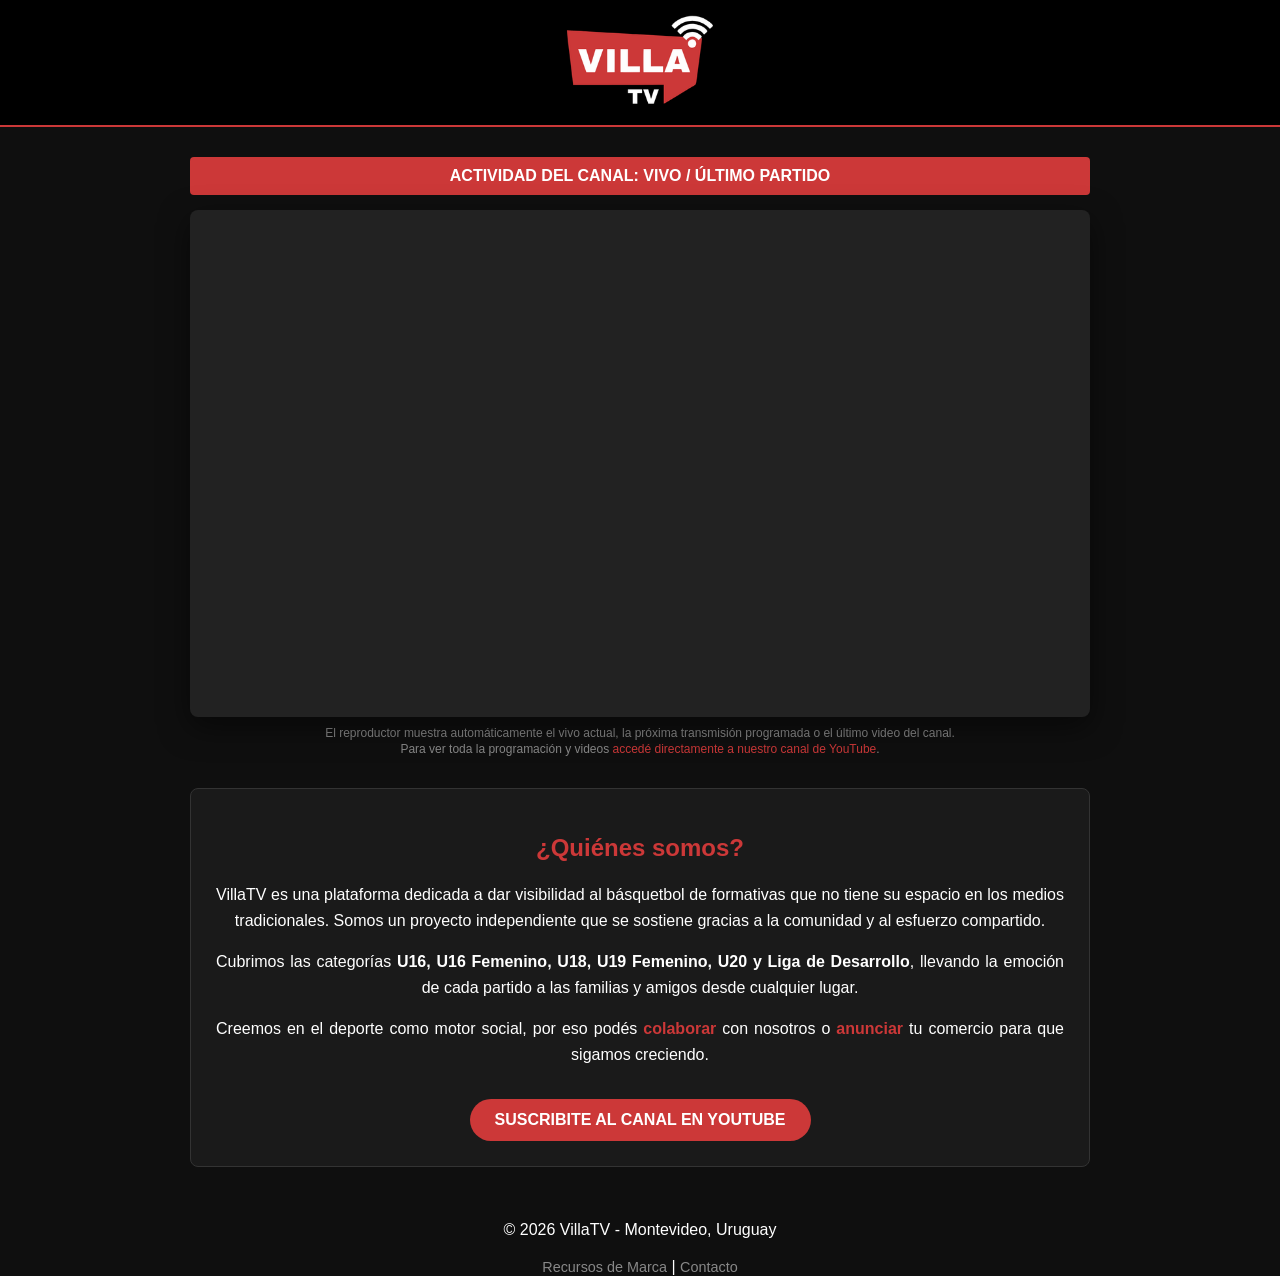
==== index.html @ 7b5550d5 "Update index.html" ====
<!DOCTYPE html>
<html lang="es">
<head>
    <meta charset="UTF-8">
    <meta name="viewport" content="width=device-width, initial-scale=1.0">
    <title>VillaTV - Streaming del básquetbal de formativas de Uruguay</title>
    <link rel="apple-touch-icon" sizes="180x180" href="apple-touch-icon.png">
    <link rel="icon" type="image/png" sizes="32x32" href="favicon-32x32.png">
    <link rel="icon" type="image/png" sizes="16x16" href="favicon-16x16.png">
    <link rel="manifest" href="site.webmanifest">
    <link rel="stylesheet" href="estilo.css">
</head>
<body>

<nav>
    <img src="logo.png" alt="VillaTV" class="logo">
</nav>

<div class="main-container">
    <div class="status-bar">ACTIVIDAD DEL CANAL: VIVO / ÚLTIMO PARTIDO</div>
    
    <div class="video-wrapper">
        <iframe src="https://www.youtube.com/embed?listType=playlist&list=UUNHmjpi5-lOAWE1_jtBRt3Q"
                frameborder="0" 
                allow="accelerometer; autoplay; clipboard-write; encrypted-media; gyroscope; picture-in-picture" 
                allowfullscreen>
        </iframe>
    </div>

    <p class="video-caption">
        El reproductor muestra automáticamente el vivo actual, la próxima transmisión programada o el último video del canal.<br>
        Para ver toda la programación y videos <a href="https://www.youtube.com/@VillaTV_uy" target="_blank">accedé directamente a nuestro canal de YouTube</a>.
    </p>
    
    <div class="info-box">
        <h2>¿Quiénes somos?</h2>
        <p>VillaTV es una plataforma dedicada a dar visibilidad al básquetbol de formativas que no tiene su espacio en los medios tradicionales. Somos un proyecto independiente que se sostiene gracias a la comunidad y al esfuerzo compartido.</p>
        
        <p>Cubrimos las categorías <strong>U16, U16 Femenino, U18, U19 Femenino, U20 y Liga de Desarrollo</strong>, llevando la emoción de cada partido a las familias y amigos desde cualquier lugar.</p>
        
        <p>Creemos en el deporte como motor social, por eso podés <a href="colabora">colaborar</a> con nosotros o <a href="anuncia">anunciar</a> tu comercio para que sigamos creciendo.</p>
        
        <a href="https://www.youtube.com/@VillaTV_uy" class="btn-sub" target="_blank">SUSCRIBITE AL CANAL EN YOUTUBE</a>
    </div>
</div>
    <footer>
        <div class="footer-container">
            <p>© 2026 VillaTV - Montevideo, Uruguay</p>
            <div class="footer-links">
                <a href="recursos.html">Recursos de Marca</a>
                <span class="separator">|</span>
                <a href="https://wa.me/59899232188" target="_blank">Contacto</a>
            </div>
        </div>
    </footer>
</body>
</html>
---- estilo.css ----
/* ==========================================
   VARIABLES Y ESTILOS GLOBALES
   ========================================== */
:root {
    --rojo-villa: #cc3838;
    --negro-fondo: #0f0f0f;
    --negro-nav: #000;
    --gris-oscuro: #1a1a1a;
    --gris-borde: #333;
    --gris-texto: #888;
    --blanco: #ffffff;
}

body { 
    font-family: 'Helvetica', sans-serif; 
    margin: 0; 
    background-color: var(--negro-fondo); 
    color: var(--blanco); 
    text-align: center; 
}

h1, h2, h3 { 
    color: var(--rojo-villa); 
    text-align: center; 
}

p { 
    text-align: justify; 
    text-align-last: center; 
    line-height: 1.6; 
}

/* ==========================================
   COMPONENTES COMUNES (NAV, CONTAINER, BOXES)
   ========================================== */
nav { 
    padding: 15px; 
    background: var(--negro-nav); 
    border-bottom: 2px solid var(--rojo-villa); 
}

.logo { 
    max-width: 150px; 
    height: auto; 
    cursor: pointer;
}

.main-container { 
    max-width: 900px; 
    margin: 20px auto; 
    padding: 10px; 
}

.info-box { 
    background: var(--gris-oscuro); 
    padding: 25px; 
    border-radius: 8px; 
    border: 1px solid var(--gris-borde); 
    margin-bottom: 20px; 
    margin-top: 30px;
}

.info-box a { 
    color: var(--rojo-villa); 
    font-weight: bold; 
    text-decoration: none; 
}

.back-link { 
    display: inline-block; 
    margin-top: 40px; 
    color: var(--gris-texto); 
    text-decoration: none; 
    font-size: 0.9em; 
}

.back-link:hover { 
    color: var(--blanco); 
    text-decoration: underline; 
}

/* ==========================================
   SECCIÓN: INDEX (VIDEO Y STATUS)
   ========================================== */
.status-bar { 
    background-color: var(--rojo-villa); 
    color: var(--blanco); 
    padding: 10px; 
    font-weight: bold; 
    margin-bottom: 15px; 
    border-radius: 4px; 
}

.video-wrapper { 
    position: relative; 
    padding-bottom: 56.25%; 
    height: 0; 
    background: #222; 
    border-radius: 8px; 
    overflow: hidden;
    box-shadow: 0 10px 30px rgba(0,0,0,0.5);
}

.video-wrapper iframe { 
    position: absolute; 
    top: 0; 
    left: 0; 
    width: 100%; 
    height: 100%; 
}

.video-caption { 
    color: var(--gris-texto); 
    font-size: 0.75em; 
    margin-top: 8px; 
    text-align: center; 
    line-height: 1.4; 
}

.video-caption a { 
    color: var(--rojo-villa); 
    text-decoration: none; 
}

.btn-sub { 
    display: inline-block; 
    background-color: var(--rojo-villa); 
    color: var(--blanco) !important;
    padding: 12px 25px; 
    text-decoration: none; 
    border-radius: 30px; 
    font-weight: bold; 
    margin-top: 15px; 
    transition: opacity 0.3s;
}

/* ==========================================
   SECCIÓN: RECURSOS (GRILLA DE DESCARGAS)
   ========================================== */
.resource-grid {
    display: grid;
    grid-template-columns: repeat(auto-fit, minmax(250px, 1fr));
    gap: 20px;
    margin-top: 30px;
}

.resource-card, .plan-box, .account-box {
    background: var(--gris-oscuro);
    padding: 25px;
    border-radius: 8px;
    border: 1px solid var(--gris-borde);
    transition: transform 0.3s ease;
}

.resource-card:hover, .plan-box:hover, .account-box:hover {
    transform: translateY(-5px);
}

.preview-box {
    background: #222;
    height: 120px;
    display: flex;
    align-items: center;
    justify-content: center;
    border-radius: 4px;
    margin-bottom: 15px;
    overflow: hidden;
    padding: 10px;
}

.btn-download {
    display: inline-block;
    background-color: var(--gris-borde);
    color: var(--blanco) !important;
    padding: 8px 18px;
    text-decoration: none;
    border-radius: 20px;
    font-size: 0.9em;
    font-weight: bold;
}

.btn-download:hover { background-color: var(--rojo-villa); }

/* ==========================================
   SECCIONES: COLABORA Y ANUNCIA (PLANES Y PAGOS)
   ========================================== */
.payment-grid, .planes-grid {
    display: grid; 
    grid-template-columns: 1fr 1fr; 
    gap: 20px;
    margin-top: 20px;
}

.account-box, .plan-box {
    border-left: 5px solid var(--rojo-villa);
    text-align: center;
    display: flex;
    flex-direction: column;
    justify-content: space-between;
}

.account-number {
    font-size: 1.4em;
    display: block;
    margin: 15px 0;
    color: var(--rojo-villa);
    font-weight: bold;
}

.btn-mp {
    display: inline-block;
    background-color: #009ee3;
    color: var(--blanco);
    padding: 12px 20px;
    text-decoration: none;
    border-radius: 30px;
    font-weight: bold;
}

.btn-wsap { 
    display: inline-block; 
    background: #25d366; 
    color: var(--blanco); 
    padding: 15px 30px; 
    text-decoration: none; 
    border-radius: 30px; 
    font-weight: bold; 
    margin-top: 20px; 
    width: 100%; 
    box-sizing: border-box; 
}

footer a {
    color: var(--gris-texto);
    text-decoration: none;
    font-size: 0.9em;
    transition: color 0.3s ease;
}

footer a:hover {
    color: var(--rojo-villa);
}

/* ==========================================
   RESPONSIVE
   ========================================== */
@media (max-width: 650px) {
    .payment-grid, .planes-grid { grid-template-columns: 1fr; }
}
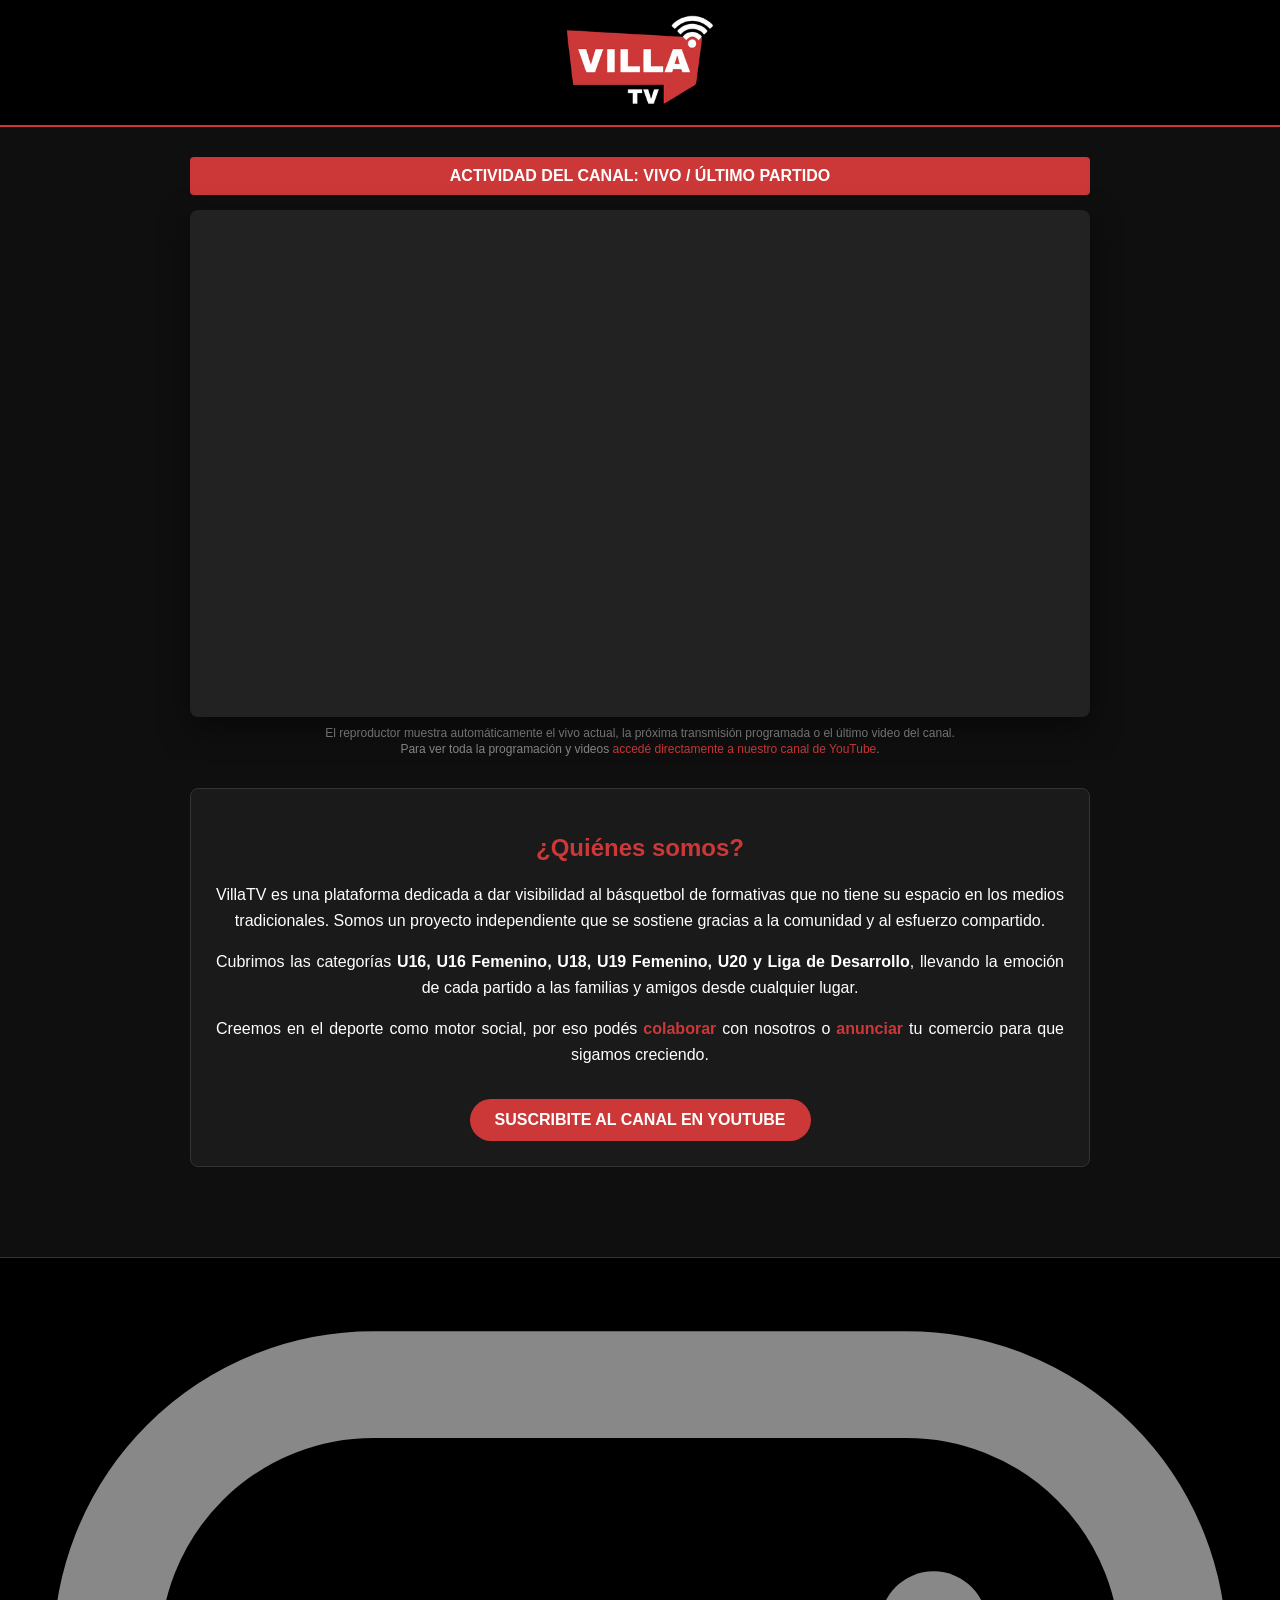
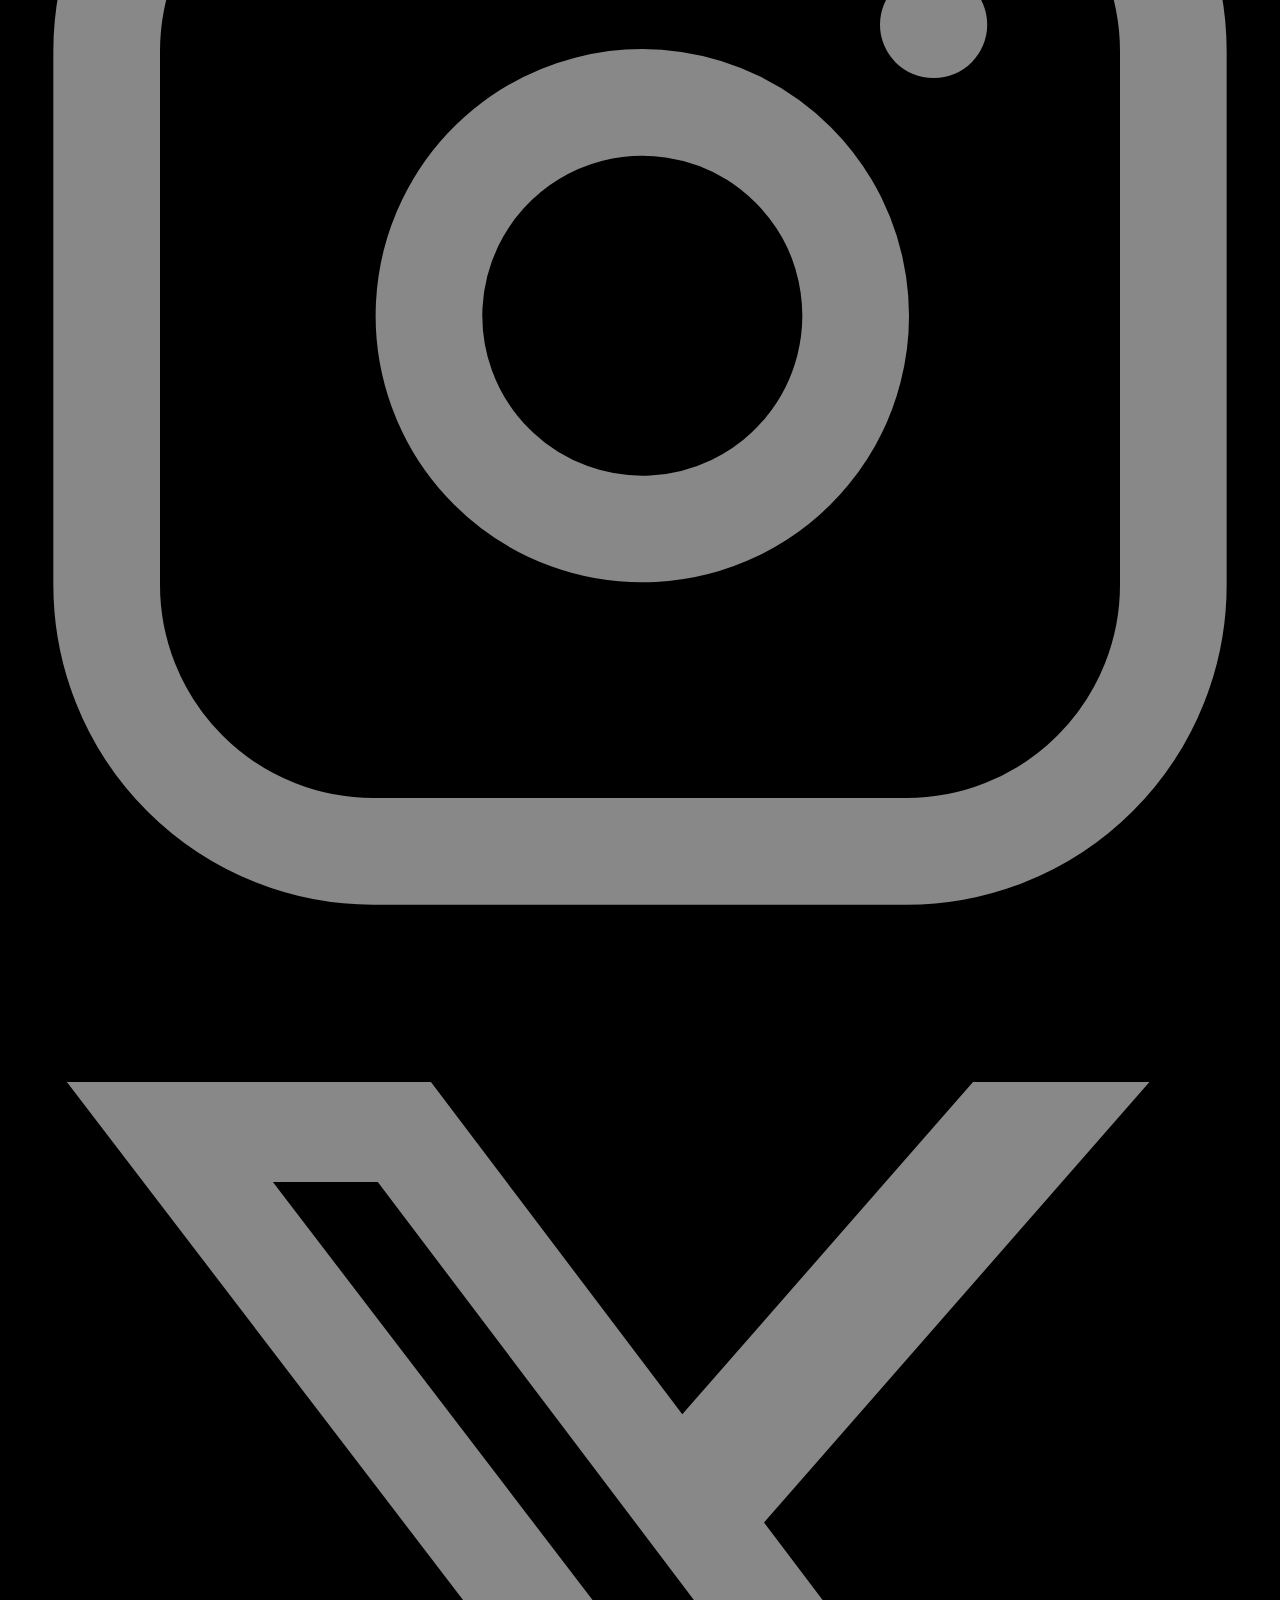
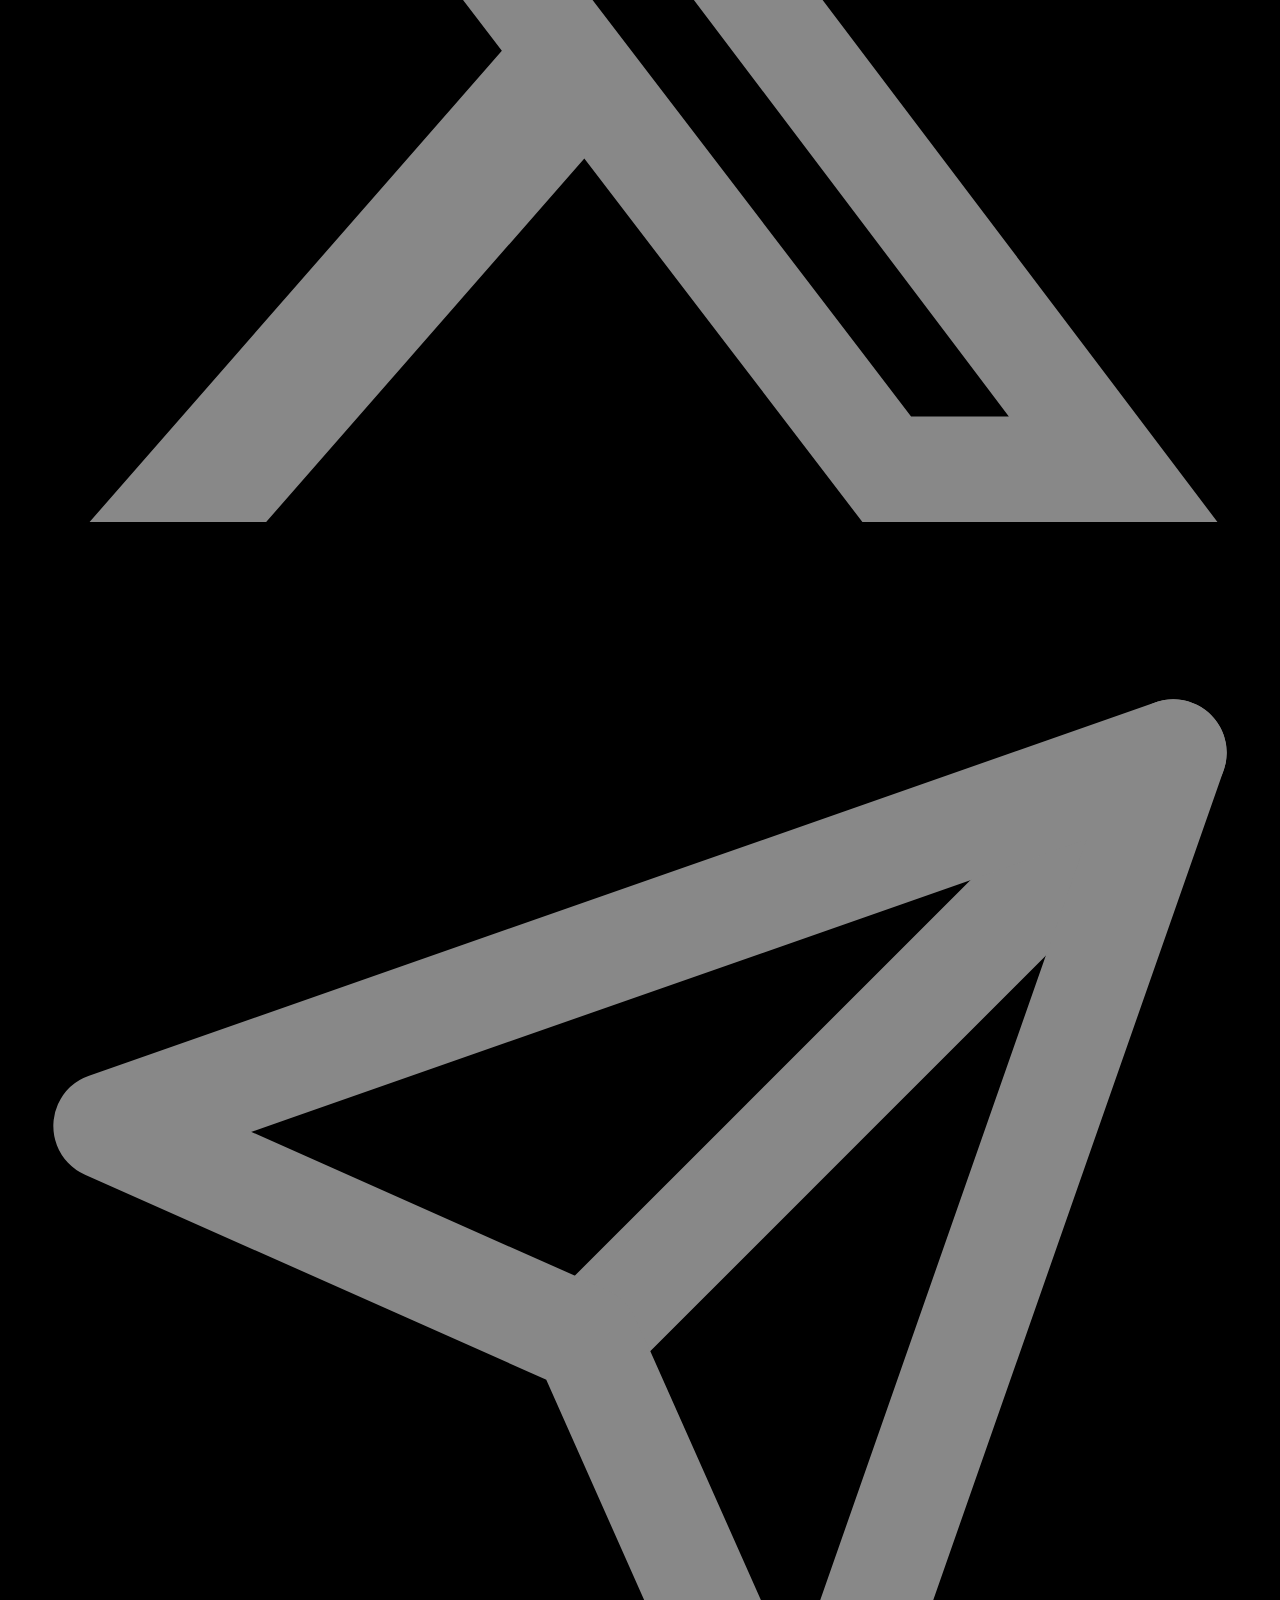
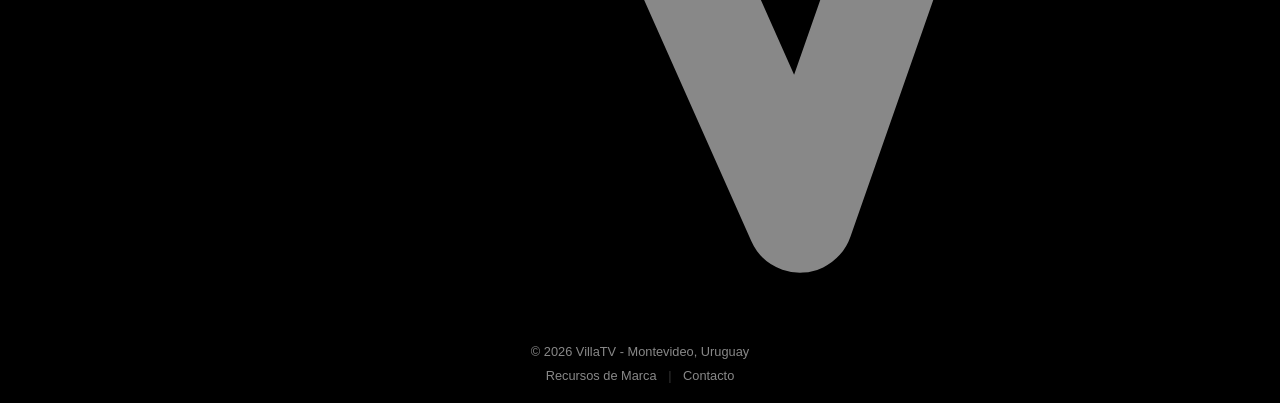
==== commit 20872e8d: "Update index.html" ====
--- a/index.html
+++ b/index.html
@@ -44,14 +44,27 @@
     </div>
 </div>
     <footer>
-        <div class="footer-container">
-            <p>© 2026 VillaTV - Montevideo, Uruguay</p>
-            <div class="footer-links">
-                <a href="recursos.html">Recursos de Marca</a>
-                <span class="separator">|</span>
-                <a href="https://wa.me/59899232188" target="_blank">Contacto</a>
-            </div>
+    <div class="footer-container">
+        <div class="social-icons">
+            <a href="https://instagram.com/VillaTV_uy" target="_blank" aria-label="Instagram">
+                <svg viewBox="0 0 24 24" fill="none" stroke="currentColor" stroke-width="2" stroke-linecap="round" stroke-linejoin="round"><rect x="2" y="2" width="20" height="20" rx="5" ry="5"></rect><path d="M16 11.37A4 4 0 1 1 12.63 8 4 4 0 0 1 16 11.37z"></path><line x1="17.5" y1="6.5" x2="17.51" y2="6.5"></line></svg>
+            </a>
+            <a href="https://x.com/VillaTV_uy" target="_blank" aria-label="X">
+                <svg viewBox="0 0 24 24" fill="currentColor"><path d="M18.244 2.25h3.308l-7.227 8.26 8.502 11.24H16.17l-5.214-6.817L4.99 21.75H1.68l7.73-8.835L1.254 2.25H8.08l4.713 6.231zm-1.161 17.52h1.833L7.084 4.126H5.117z"></path></svg>
+            </a>
+            <a href="https://t.me/villatv_uy" target="_blank" aria-label="Telegram">
+                <svg viewBox="0 0 24 24" fill="none" stroke="currentColor" stroke-width="2" stroke-linecap="round" stroke-linejoin="round"><line x1="22" y1="2" x2="11" y2="13"></line><polygon points="22 2 15 22 11 13 2 9 22 2"></polygon></svg>
+            </a>
         </div>
+
+        <p>© 2026 VillaTV - Montevideo, Uruguay</p>
+        
+        <div class="footer-links">
+            <a href="recursos.html">Recursos de Marca</a>
+            <span class="separator">|</span>
+            <a href="https://wa.me/59899232188" target="_blank">Contacto</a>
+        </div>
+    </div>
     </footer>
 </body>
 </html>
--- a/estilo.css
+++ b/estilo.css
@@ -230,10 +230,33 @@
     box-sizing: border-box; 
 }
 
+footer {
+    margin-top: 60px;
+    padding: 20px 0;
+    background-color: var(--negro-nav);
+    border-top: 1px solid var(--gris-borde);
+}
+
+.footer-container p {
+    font-size: 0.8em;
+    color: var(--gris-texto);
+    margin-bottom: 5px;
+    text-align: center;
+    text-align-last: center;
+}
+
+.footer-links {
+    font-size: 0.8em;
+}
+
+.separator {
+    color: var(--gris-borde);
+    margin: 0 8px;
+}
+
 footer a {
     color: var(--gris-texto);
     text-decoration: none;
-    font-size: 0.9em;
     transition: color 0.3s ease;
 }
 
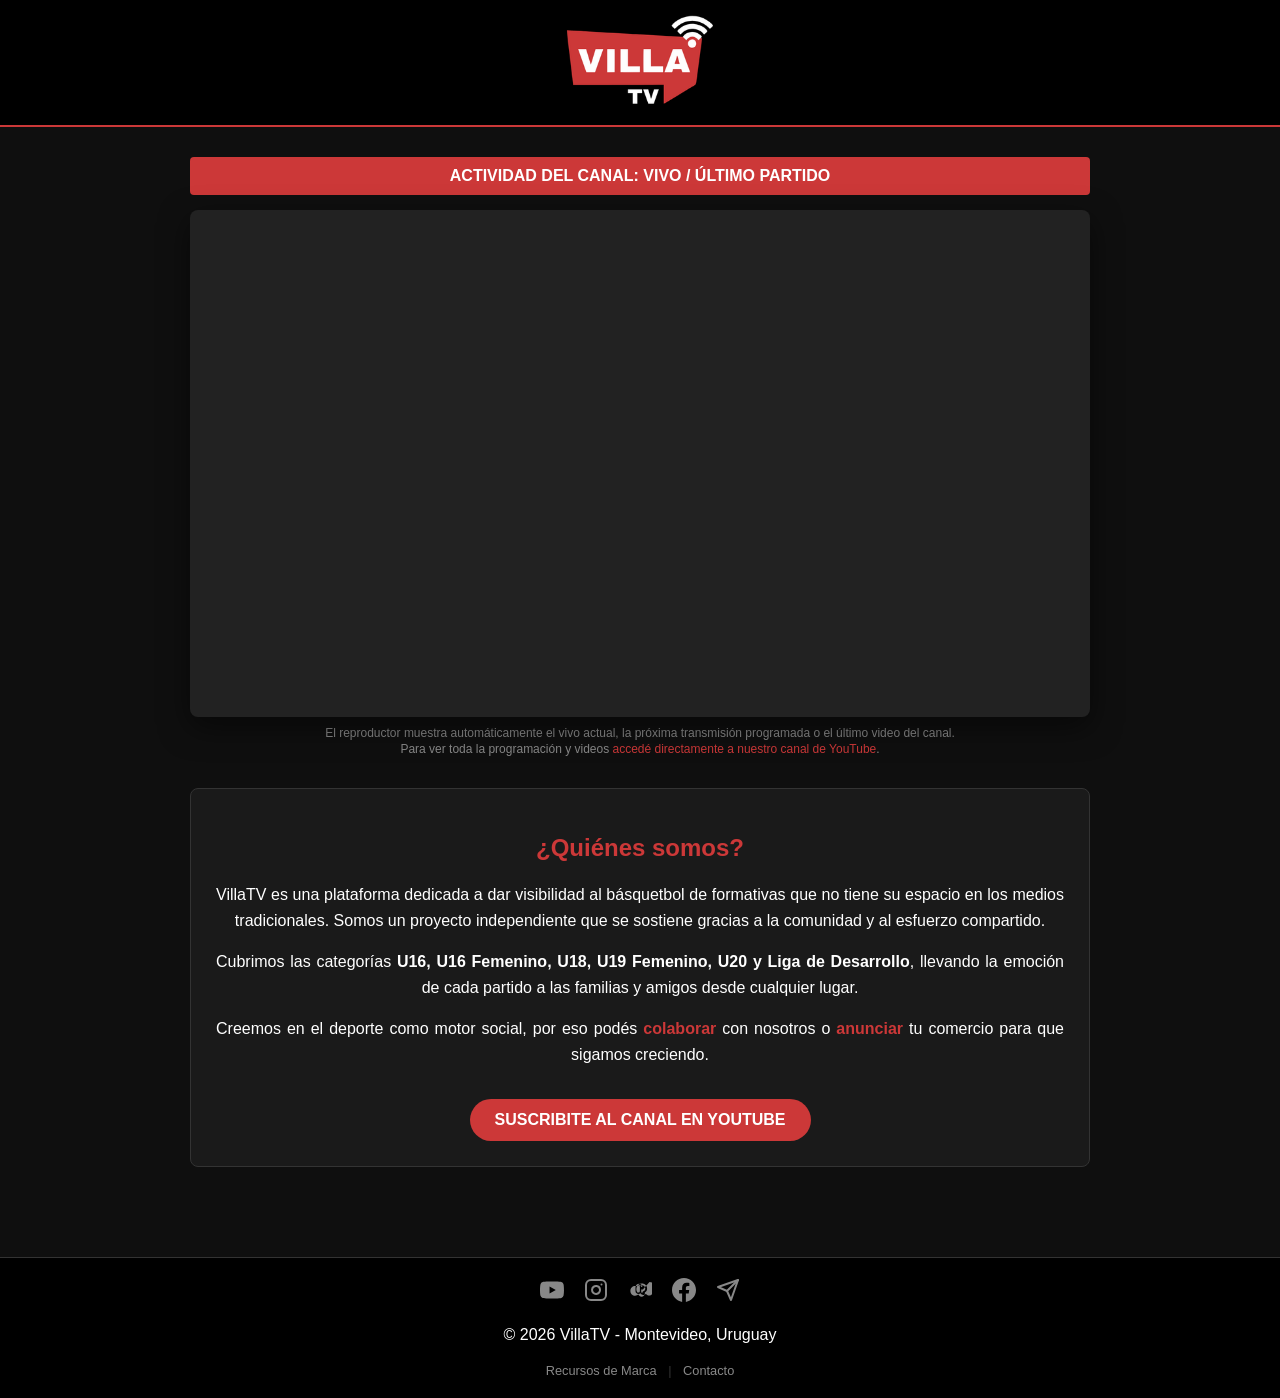
==== commit 0cda4cf1: "Update index.html" ====
--- a/index.html
+++ b/index.html
@@ -44,18 +44,23 @@
     </div>
 </div>
     <footer>
-    <div class="footer-container">
-        <div class="social-icons">
-            <a href="https://instagram.com/VillaTV_uy" target="_blank" aria-label="Instagram">
-                <svg viewBox="0 0 24 24" fill="none" stroke="currentColor" stroke-width="2" stroke-linecap="round" stroke-linejoin="round"><rect x="2" y="2" width="20" height="20" rx="5" ry="5"></rect><path d="M16 11.37A4 4 0 1 1 12.63 8 4 4 0 0 1 16 11.37z"></path><line x1="17.5" y1="6.5" x2="17.51" y2="6.5"></line></svg>
-            </a>
-            <a href="https://x.com/VillaTV_uy" target="_blank" aria-label="X">
-                <svg viewBox="0 0 24 24" fill="currentColor"><path d="M18.244 2.25h3.308l-7.227 8.26 8.502 11.24H16.17l-5.214-6.817L4.99 21.75H1.68l7.73-8.835L1.254 2.25H8.08l4.713 6.231zm-1.161 17.52h1.833L7.084 4.126H5.117z"></path></svg>
-            </a>
-            <a href="https://t.me/villatv_uy" target="_blank" aria-label="Telegram">
-                <svg viewBox="0 0 24 24" fill="none" stroke="currentColor" stroke-width="2" stroke-linecap="round" stroke-linejoin="round"><line x1="22" y1="2" x2="11" y2="13"></line><polygon points="22 2 15 22 11 13 2 9 22 2"></polygon></svg>
-            </a>
-        </div>
+    <div class="social-icons">
+    <a href="https://www.youtube.com/@VillaTV_uy" target="_blank" aria-label="YouTube">
+        <svg viewBox="0 0 24 24" fill="currentColor"><path d="M23.498 6.186a3.016 3.016 0 0 0-2.122-2.136C19.505 3.545 12 3.545 12 3.545s-7.505 0-9.377.505A3.017 3.017 0 0 0 .502 6.186C0 8.07 0 12 0 12s0 3.93.502 5.814a3.016 3.016 0 0 0 2.122 2.136c1.871.505 9.376.505 9.376.505s7.505 0 9.377-.505a3.015 3.015 0 0 0 2.122-2.136C24 15.93 24 12 24 12s0-3.93-.502-5.814zM9.545 15.568V8.432L15.818 12l-6.273 3.568z"/></svg>
+    </a>
+    <a href="https://instagram.com/VillaTV_uy" target="_blank" aria-label="Instagram">
+        <svg viewBox="0 0 24 24" fill="none" stroke="currentColor" stroke-width="2" stroke-linecap="round" stroke-linejoin="round"><rect x="2" y="2" width="20" height="20" rx="5" ry="5"></rect><path d="M16 11.37A4 4 0 1 1 12.63 8 4 4 0 0 1 16 11.37z"></path><line x1="17.5" y1="6.5" x2="17.51" y2="6.5"></line></svg>
+    </a>
+    <a href="https://www.threads.com/@villatv_uy" target="_blank" aria-label="Threads">
+        <svg viewBox="0 0 24 24" fill="currentColor"><path d="M14.88 11.53c-.07-.07-.15-.1-.28-.1H13.2v2.6c0 .4.3.7.7.7.3 0 .6-.2.7-.6l.28-.67c0-.02.01-.03.01-.05 1.5-.2 2.4-1.3 2.4-2.8 0-1.8-1.5-3.3-3.3-3.3-2.1 0-3.8 1.8-3.8 3.9 0 1 .4 1.9 1 2.6l-1.4 1c-.9-1-1.4-2.3-1.4-3.6 0-3.1 2.5-5.6 5.6-5.6 2.8 0 5.1 2.2 5.1 5.1 0 1.6-.9 3-2.3 3.7.1.3.1.6.1.9 0 1.9-1.5 3.4-3.4 3.4-1.4 0-2.6-.9-3-2.1-.9.7-2.1 1.1-3.3 1.1-2.6 0-4.8-2.1-4.8-4.8s2.1-4.8 4.8-4.8c1.3 0 2.5.5 3.3 1.4V8.4h1.4v4.5c0 .3-.1.6-.2.8-.2.5-.7.9-1.3.9-.8 0-1.5-.7-1.5-1.5V9.4c0-1.2 1-2.2 2.2-2.2 1 0 1.9.7 2.1 1.7l1.3-.3c-.4-1.6-1.8-2.8-3.4-2.8-1.9 0-3.6 1.6-3.6 3.6v3.7c0 1.6 1.3 3 3 3 .8 0 1.5-.3 2.1-.8.5 1 1.6 1.7 2.8 1.7 1 0 1.9-.5 2.5-1.3.7 1.1 1.9 1.8 3.2 1.8 2.2 0 4-1.8 4-4 0-.3 0-.6-.1-.9 1-.9 1.6-2.2 1.6-3.6 0-2.8-2.3-5.1-5.1-5.1z"/></svg>
+    </a>
+    <a href="https://www.facebook.com/profile.php?id=61564655562749" target="_blank" aria-label="Facebook">
+        <svg viewBox="0 0 24 24" fill="currentColor"><path d="M24 12.073c0-6.627-5.373-12-12-12s-12 5.373-12 12c0 5.99 4.388 10.954 10.125 11.854v-8.385H7.078v-3.47h3.047V9.43c0-3.007 1.792-4.669 4.533-4.669 1.312 0 2.686.235 2.686.235v2.953H15.83c-1.491 0-1.956.925-1.956 1.874v2.25h3.328l-.532 3.47h-2.796v8.385C19.612 23.027 24 18.062 24 12.073z"/></svg>
+    </a>
+    <a href="https://t.me/villatv_uy" target="_blank" aria-label="Telegram">
+        <svg viewBox="0 0 24 24" fill="none" stroke="currentColor" stroke-width="2" stroke-linecap="round" stroke-linejoin="round"><line x1="22" y1="2" x2="11" y2="13"></line><polygon points="22 2 15 22 11 13 2 9 22 2"></polygon></svg>
+    </a>
+    </div>
 
         <p>© 2026 VillaTV - Montevideo, Uruguay</p>
         
--- a/estilo.css
+++ b/estilo.css
@@ -264,6 +264,29 @@
     color: var(--rojo-villa);
 }
 
+.social-icons {
+    margin-bottom: 15px;
+    display: flex;
+    justify-content: center;
+    gap: 20px;
+}
+
+.social-icons a {
+    color: var(--gris-texto);
+    transition: color 0.3s ease, transform 0.3s ease;
+    display: inline-block;
+}
+
+.social-icons svg {
+    width: 24px;
+    height: 24px;
+}
+
+.social-icons a:hover {
+    color: var(--rojo-villa);
+    transform: translateY(-3px); /* Pequeño salto hacia arriba */
+}
+
 /* ==========================================
    RESPONSIVE
    ========================================== */
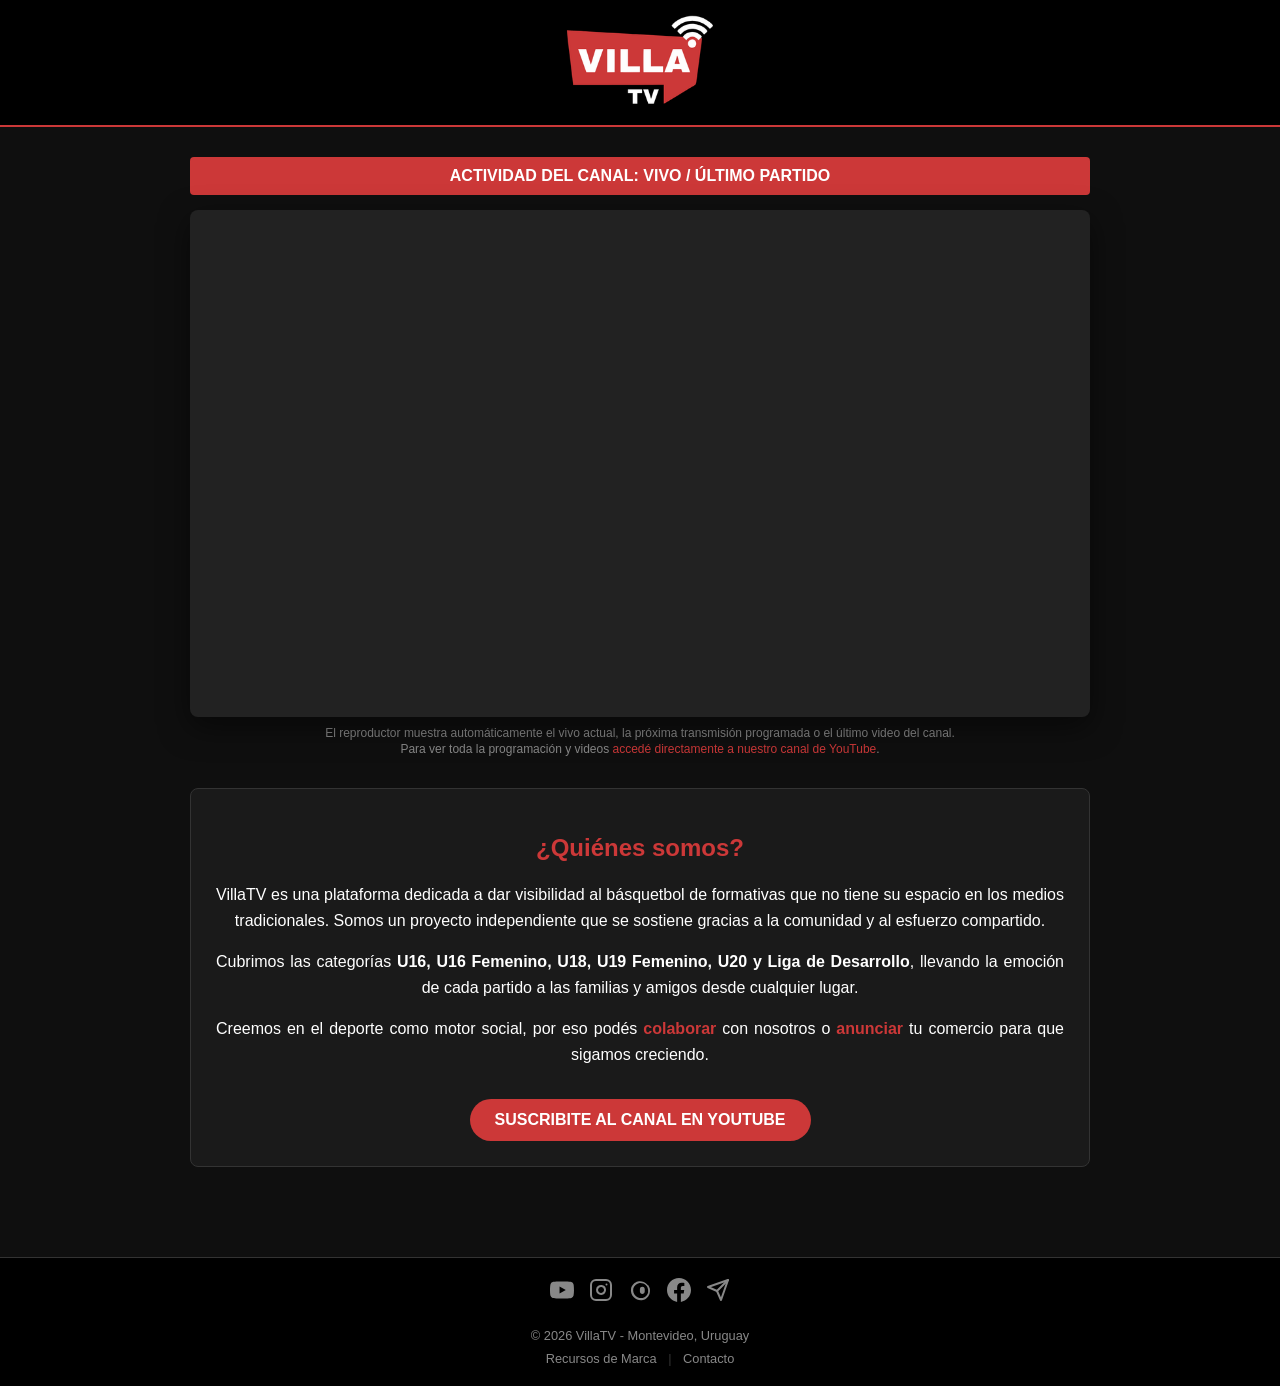
==== commit bf154744: "Update index.html" ====
--- a/index.html
+++ b/index.html
@@ -44,32 +44,33 @@
     </div>
 </div>
     <footer>
-    <div class="social-icons">
-    <a href="https://www.youtube.com/@VillaTV_uy" target="_blank" aria-label="YouTube">
-        <svg viewBox="0 0 24 24" fill="currentColor"><path d="M23.498 6.186a3.016 3.016 0 0 0-2.122-2.136C19.505 3.545 12 3.545 12 3.545s-7.505 0-9.377.505A3.017 3.017 0 0 0 .502 6.186C0 8.07 0 12 0 12s0 3.93.502 5.814a3.016 3.016 0 0 0 2.122 2.136c1.871.505 9.376.505 9.376.505s7.505 0 9.377-.505a3.015 3.015 0 0 0 2.122-2.136C24 15.93 24 12 24 12s0-3.93-.502-5.814zM9.545 15.568V8.432L15.818 12l-6.273 3.568z"/></svg>
-    </a>
-    <a href="https://instagram.com/VillaTV_uy" target="_blank" aria-label="Instagram">
-        <svg viewBox="0 0 24 24" fill="none" stroke="currentColor" stroke-width="2" stroke-linecap="round" stroke-linejoin="round"><rect x="2" y="2" width="20" height="20" rx="5" ry="5"></rect><path d="M16 11.37A4 4 0 1 1 12.63 8 4 4 0 0 1 16 11.37z"></path><line x1="17.5" y1="6.5" x2="17.51" y2="6.5"></line></svg>
-    </a>
-    <a href="https://www.threads.com/@villatv_uy" target="_blank" aria-label="Threads">
-        <svg viewBox="0 0 24 24" fill="currentColor"><path d="M14.88 11.53c-.07-.07-.15-.1-.28-.1H13.2v2.6c0 .4.3.7.7.7.3 0 .6-.2.7-.6l.28-.67c0-.02.01-.03.01-.05 1.5-.2 2.4-1.3 2.4-2.8 0-1.8-1.5-3.3-3.3-3.3-2.1 0-3.8 1.8-3.8 3.9 0 1 .4 1.9 1 2.6l-1.4 1c-.9-1-1.4-2.3-1.4-3.6 0-3.1 2.5-5.6 5.6-5.6 2.8 0 5.1 2.2 5.1 5.1 0 1.6-.9 3-2.3 3.7.1.3.1.6.1.9 0 1.9-1.5 3.4-3.4 3.4-1.4 0-2.6-.9-3-2.1-.9.7-2.1 1.1-3.3 1.1-2.6 0-4.8-2.1-4.8-4.8s2.1-4.8 4.8-4.8c1.3 0 2.5.5 3.3 1.4V8.4h1.4v4.5c0 .3-.1.6-.2.8-.2.5-.7.9-1.3.9-.8 0-1.5-.7-1.5-1.5V9.4c0-1.2 1-2.2 2.2-2.2 1 0 1.9.7 2.1 1.7l1.3-.3c-.4-1.6-1.8-2.8-3.4-2.8-1.9 0-3.6 1.6-3.6 3.6v3.7c0 1.6 1.3 3 3 3 .8 0 1.5-.3 2.1-.8.5 1 1.6 1.7 2.8 1.7 1 0 1.9-.5 2.5-1.3.7 1.1 1.9 1.8 3.2 1.8 2.2 0 4-1.8 4-4 0-.3 0-.6-.1-.9 1-.9 1.6-2.2 1.6-3.6 0-2.8-2.3-5.1-5.1-5.1z"/></svg>
-    </a>
-    <a href="https://www.facebook.com/profile.php?id=61564655562749" target="_blank" aria-label="Facebook">
-        <svg viewBox="0 0 24 24" fill="currentColor"><path d="M24 12.073c0-6.627-5.373-12-12-12s-12 5.373-12 12c0 5.99 4.388 10.954 10.125 11.854v-8.385H7.078v-3.47h3.047V9.43c0-3.007 1.792-4.669 4.533-4.669 1.312 0 2.686.235 2.686.235v2.953H15.83c-1.491 0-1.956.925-1.956 1.874v2.25h3.328l-.532 3.47h-2.796v8.385C19.612 23.027 24 18.062 24 12.073z"/></svg>
-    </a>
-    <a href="https://t.me/villatv_uy" target="_blank" aria-label="Telegram">
-        <svg viewBox="0 0 24 24" fill="none" stroke="currentColor" stroke-width="2" stroke-linecap="round" stroke-linejoin="round"><line x1="22" y1="2" x2="11" y2="13"></line><polygon points="22 2 15 22 11 13 2 9 22 2"></polygon></svg>
-    </a>
-    </div>
+        <div class="footer-container">
+            <div class="social-icons">
+                <a href="https://www.youtube.com/@VillaTV_uy" target="_blank" aria-label="YouTube">
+                    <svg viewBox="0 0 24 24" fill="currentColor"><path d="M23.498 6.186a3.016 3.016 0 0 0-2.122-2.136C19.505 3.545 12 3.545 12 3.545s-7.505 0-9.377.505A3.017 3.017 0 0 0 .502 6.186C0 8.07 0 12 0 12s0 3.93.502 5.814a3.016 3.016 0 0 0 2.122 2.136c1.871.505 9.376.505 9.376.505s7.505 0 9.377-.505a3.015 3.015 0 0 0 2.122-2.136C24 15.93 24 12 24 12s0-3.93-.502-5.814zM9.545 15.568V8.432L15.818 12l-6.273 3.568z"/></svg>
+                </a>
+                <a href="https://instagram.com/VillaTV_uy" target="_blank" aria-label="Instagram">
+                    <svg viewBox="0 0 24 24" fill="none" stroke="currentColor" stroke-width="2" stroke-linecap="round" stroke-linejoin="round"><rect x="2" y="2" width="20" height="20" rx="5" ry="5"></rect><path d="M16 11.37A4 4 0 1 1 12.63 8 4 4 0 0 1 16 11.37z"></path><line x1="17.5" y1="6.5" x2="17.51" y2="6.5"></line></svg>
+                </a>
+                <a href="https://www.threads.net/@VillaTV_uy" target="_blank" aria-label="Threads">
+                    <svg viewBox="0 0 24 24" fill="currentColor"><path d="M14.316 12.016c0 .783-.34 1.417-1.144 1.417-.384 0-.741-.186-.921-.523l-.151-.284V11.1l.147-.28c.18-.337.537-.523.921-.523.805 0 1.144.634 1.144 1.417h.004zm5.82 2.485c-.588 2.584-2.856 4.856-5.441 5.441-2.585.586-5.4-.336-7.213-2.15-1.814-1.813-2.735-4.628-2.15-7.212.585-2.585 2.856-4.857 5.442-5.442 2.584-.585 5.4.337 7.212 2.15 1.171 1.17 1.895 2.707 2.053 4.316h1.507c-.161-2.008-1.071-3.93-2.56-5.419-2.261-2.26-5.818-3.424-9.052-2.695-3.235.73-6.075 3.57-6.805 6.804-.73 3.235.435 6.792 2.696 9.053 2.261 2.26 5.818 3.424 9.052 2.696 3.235-.731 6.074-3.571 6.804-6.805a9.55 9.55 0 0 0-1.587-8.131l-1.066 1.066a8.038 8.038 0 0 1 1.05 6.188h.001zm-5.82 1.417c-1.313 0-2.409-.844-2.409-2.417V11.1c0-1.573 1.096-2.417 2.409-2.417s2.409.844 2.409 2.417v2.401c0 1.573-1.096 2.417-2.409 2.417z"/></svg>
+                </a>
+                <a href="https://facebook.com/VillaTVuy" target="_blank" aria-label="Facebook">
+                    <svg viewBox="0 0 24 24" fill="currentColor"><path d="M24 12.073c0-6.627-5.373-12-12-12s-12 5.373-12 12c0 5.99 4.388 10.954 10.125 11.854v-8.385H7.078v-3.47h3.047V9.43c0-3.007 1.792-4.669 4.533-4.669 1.312 0 2.686.235 2.686.235v2.953H15.83c-1.491 0-1.956.925-1.956 1.874v2.25h3.328l-.532 3.47h-2.796v8.385C19.612 23.027 24 18.062 24 12.073z"/></svg>
+                </a>
+                <a href="https://t.me/villatv_uy" target="_blank" aria-label="Telegram">
+                    <svg viewBox="0 0 24 24" fill="none" stroke="currentColor" stroke-width="2" stroke-linecap="round" stroke-linejoin="round"><line x1="22" y1="2" x2="11" y2="13"></line><polygon points="22 2 15 22 11 13 2 9 22 2"></polygon></svg>
+                </a>
+            </div>
 
-        <p>© 2026 VillaTV - Montevideo, Uruguay</p>
-        
-        <div class="footer-links">
-            <a href="recursos.html">Recursos de Marca</a>
-            <span class="separator">|</span>
-            <a href="https://wa.me/59899232188" target="_blank">Contacto</a>
+            <p>© 2026 VillaTV - Montevideo, Uruguay</p>
+            
+            <div class="footer-links">
+                <a href="recursos.html">Recursos de Marca</a>
+                <span class="separator">|</span>
+                <a href="https://wa.me/59899232188" target="_blank">Contacto</a>
+            </div>
         </div>
-    </div>
     </footer>
 </body>
 </html>
--- a/estilo.css
+++ b/estilo.css
@@ -265,10 +265,11 @@
 }
 
 .social-icons {
-    margin-bottom: 15px;
+    margin-bottom: 20px;
     display: flex;
     justify-content: center;
-    gap: 20px;
+    gap: 15px;
+    flex-wrap: wrap;
 }
 
 .social-icons a {
@@ -284,7 +285,7 @@
 
 .social-icons a:hover {
     color: var(--rojo-villa);
-    transform: translateY(-3px); /* Pequeño salto hacia arriba */
+    transform: translateY(-3px);
 }
 
 /* ==========================================
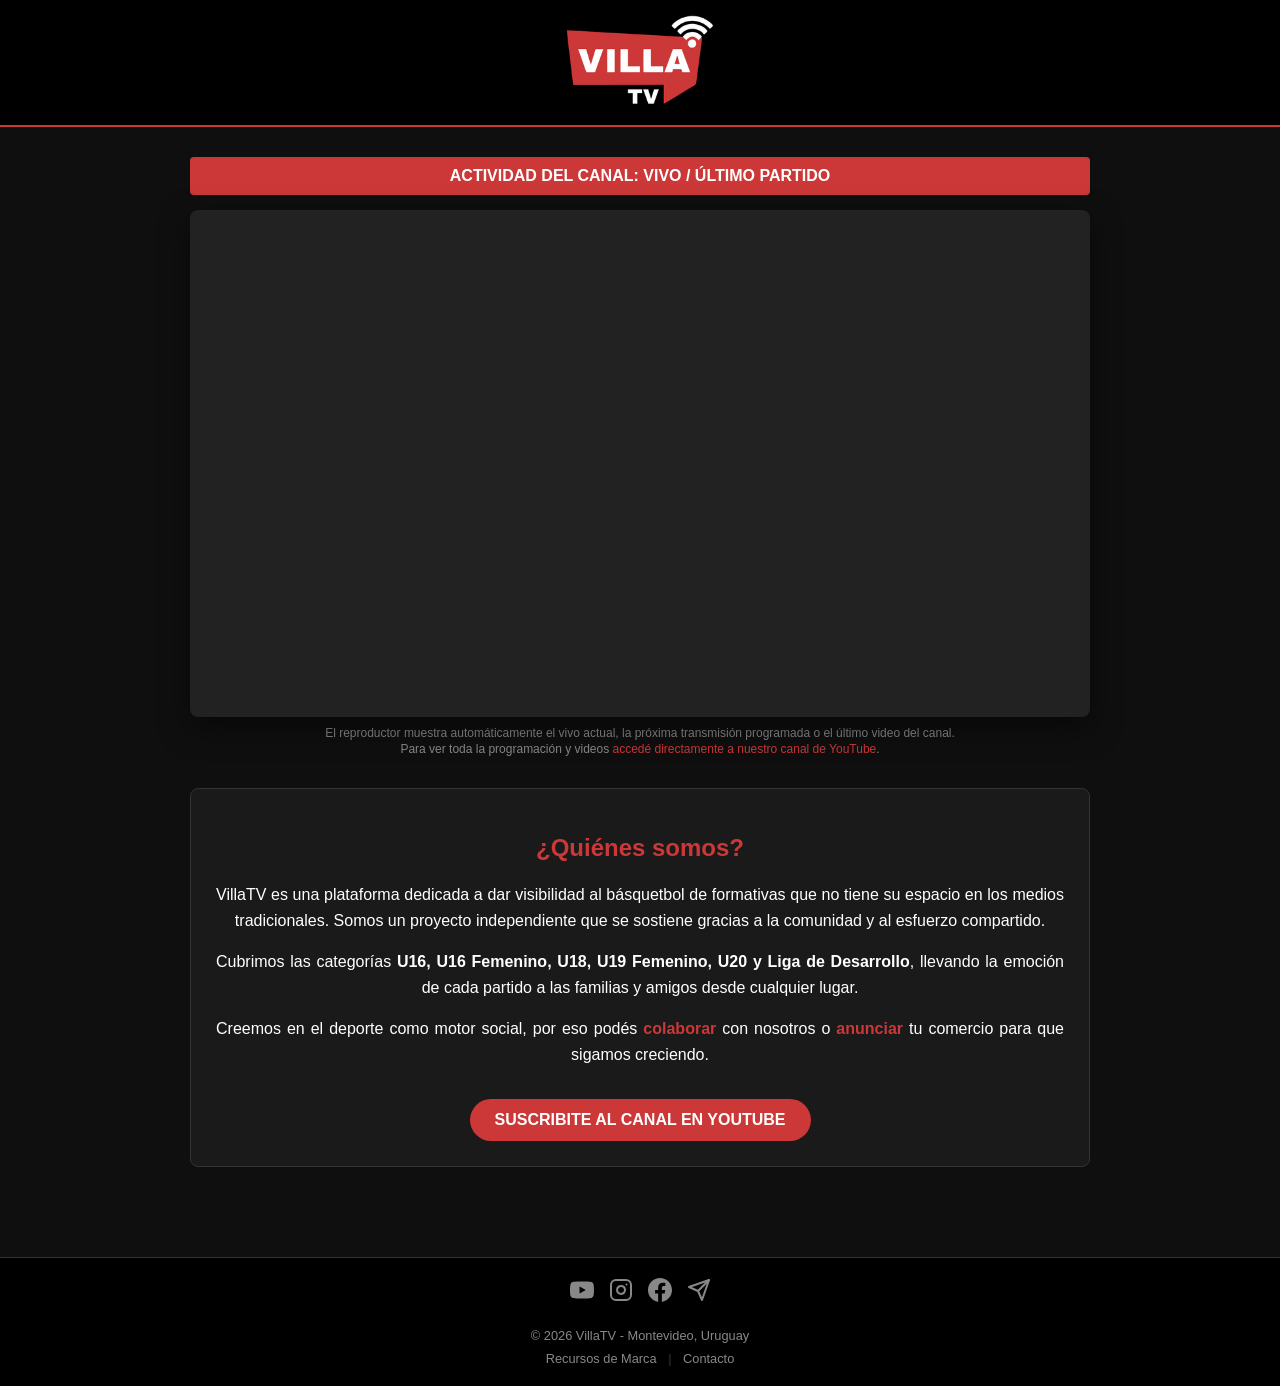
==== commit 3119cf40: "Update index.html" ====
--- a/index.html
+++ b/index.html
@@ -52,10 +52,7 @@
                 <a href="https://instagram.com/VillaTV_uy" target="_blank" aria-label="Instagram">
                     <svg viewBox="0 0 24 24" fill="none" stroke="currentColor" stroke-width="2" stroke-linecap="round" stroke-linejoin="round"><rect x="2" y="2" width="20" height="20" rx="5" ry="5"></rect><path d="M16 11.37A4 4 0 1 1 12.63 8 4 4 0 0 1 16 11.37z"></path><line x1="17.5" y1="6.5" x2="17.51" y2="6.5"></line></svg>
                 </a>
-                <a href="https://www.threads.net/@VillaTV_uy" target="_blank" aria-label="Threads">
-                    <svg viewBox="0 0 24 24" fill="currentColor"><path d="M14.316 12.016c0 .783-.34 1.417-1.144 1.417-.384 0-.741-.186-.921-.523l-.151-.284V11.1l.147-.28c.18-.337.537-.523.921-.523.805 0 1.144.634 1.144 1.417h.004zm5.82 2.485c-.588 2.584-2.856 4.856-5.441 5.441-2.585.586-5.4-.336-7.213-2.15-1.814-1.813-2.735-4.628-2.15-7.212.585-2.585 2.856-4.857 5.442-5.442 2.584-.585 5.4.337 7.212 2.15 1.171 1.17 1.895 2.707 2.053 4.316h1.507c-.161-2.008-1.071-3.93-2.56-5.419-2.261-2.26-5.818-3.424-9.052-2.695-3.235.73-6.075 3.57-6.805 6.804-.73 3.235.435 6.792 2.696 9.053 2.261 2.26 5.818 3.424 9.052 2.696 3.235-.731 6.074-3.571 6.804-6.805a9.55 9.55 0 0 0-1.587-8.131l-1.066 1.066a8.038 8.038 0 0 1 1.05 6.188h.001zm-5.82 1.417c-1.313 0-2.409-.844-2.409-2.417V11.1c0-1.573 1.096-2.417 2.409-2.417s2.409.844 2.409 2.417v2.401c0 1.573-1.096 2.417-2.409 2.417z"/></svg>
-                </a>
-                <a href="https://facebook.com/VillaTVuy" target="_blank" aria-label="Facebook">
+                <a href="https://www.facebook.com/profile.php?id=61564655562749" target="_blank" aria-label="Facebook">
                     <svg viewBox="0 0 24 24" fill="currentColor"><path d="M24 12.073c0-6.627-5.373-12-12-12s-12 5.373-12 12c0 5.99 4.388 10.954 10.125 11.854v-8.385H7.078v-3.47h3.047V9.43c0-3.007 1.792-4.669 4.533-4.669 1.312 0 2.686.235 2.686.235v2.953H15.83c-1.491 0-1.956.925-1.956 1.874v2.25h3.328l-.532 3.47h-2.796v8.385C19.612 23.027 24 18.062 24 12.073z"/></svg>
                 </a>
                 <a href="https://t.me/villatv_uy" target="_blank" aria-label="Telegram">
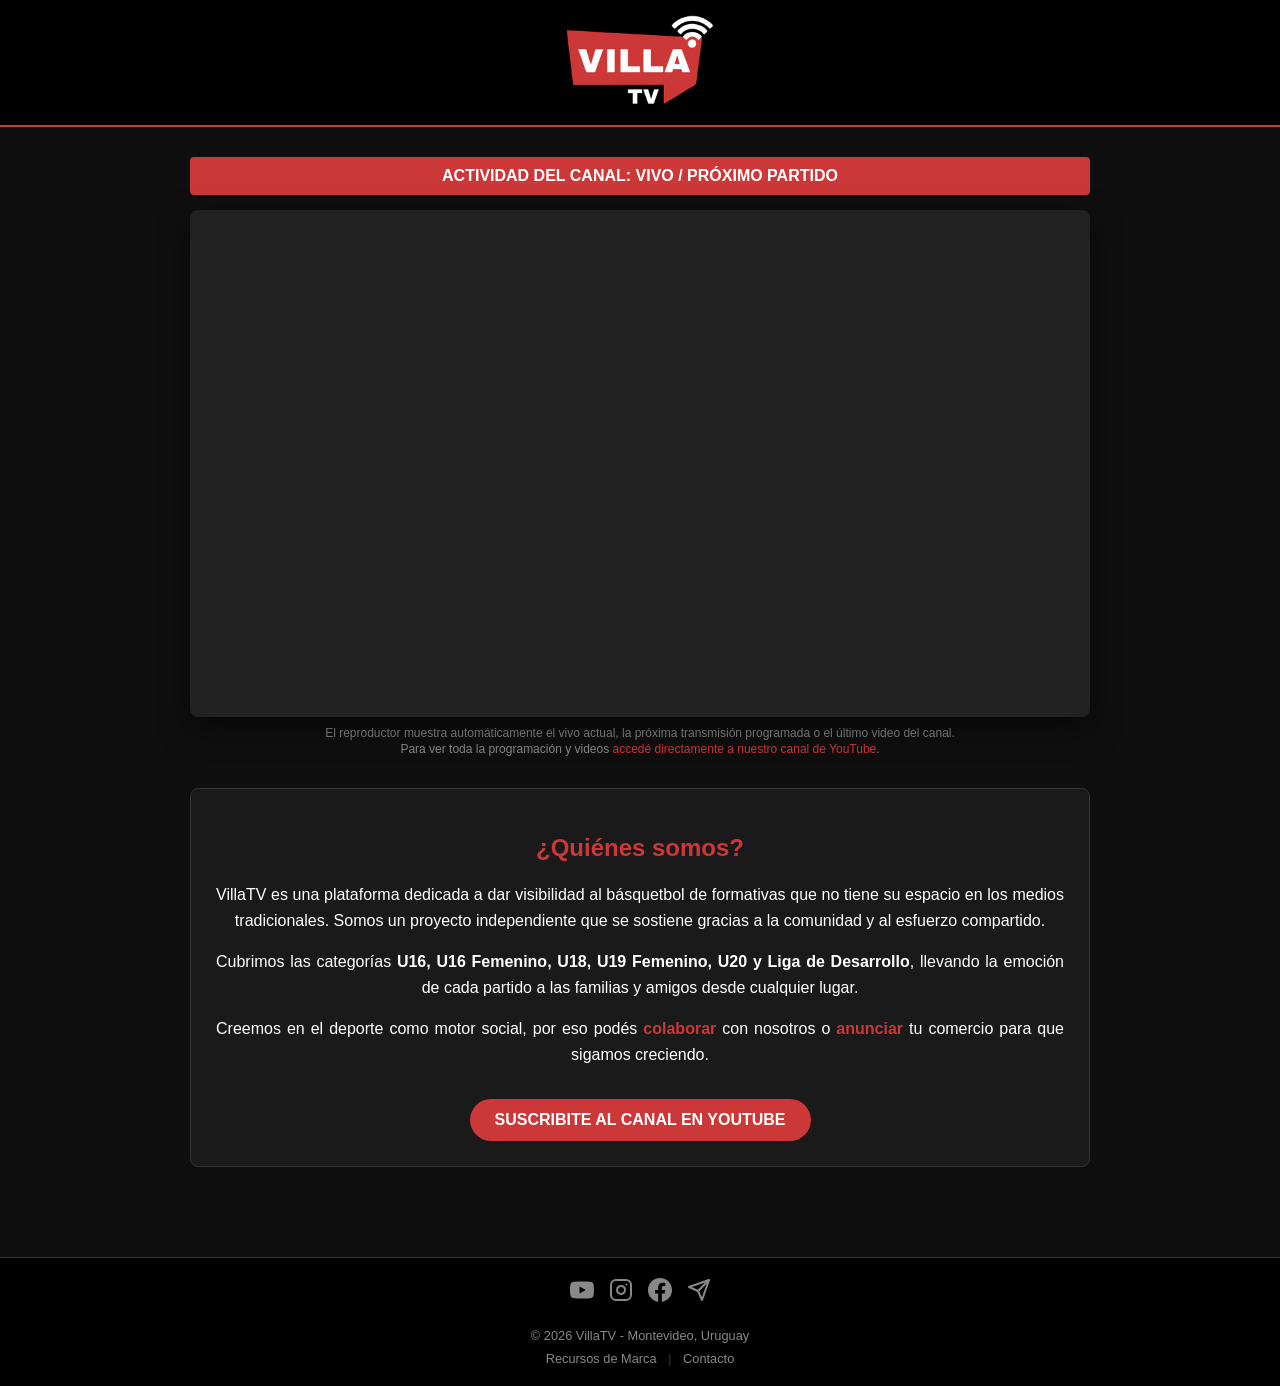
==== commit 87e4c1d2: "Update index.html" ====
--- a/index.html
+++ b/index.html
@@ -17,7 +17,7 @@
 </nav>
 
 <div class="main-container">
-    <div class="status-bar">ACTIVIDAD DEL CANAL: VIVO / ÚLTIMO PARTIDO</div>
+    <div class="status-bar">ACTIVIDAD DEL CANAL: VIVO / PRÓXIMO PARTIDO</div>
     
     <div class="video-wrapper">
         <iframe src="https://www.youtube.com/embed?listType=playlist&list=UUNHmjpi5-lOAWE1_jtBRt3Q"
@@ -43,31 +43,31 @@
         <a href="https://www.youtube.com/@VillaTV_uy" class="btn-sub" target="_blank">SUSCRIBITE AL CANAL EN YOUTUBE</a>
     </div>
 </div>
-    <footer>
-        <div class="footer-container">
-            <div class="social-icons">
-                <a href="https://www.youtube.com/@VillaTV_uy" target="_blank" aria-label="YouTube">
-                    <svg viewBox="0 0 24 24" fill="currentColor"><path d="M23.498 6.186a3.016 3.016 0 0 0-2.122-2.136C19.505 3.545 12 3.545 12 3.545s-7.505 0-9.377.505A3.017 3.017 0 0 0 .502 6.186C0 8.07 0 12 0 12s0 3.93.502 5.814a3.016 3.016 0 0 0 2.122 2.136c1.871.505 9.376.505 9.376.505s7.505 0 9.377-.505a3.015 3.015 0 0 0 2.122-2.136C24 15.93 24 12 24 12s0-3.93-.502-5.814zM9.545 15.568V8.432L15.818 12l-6.273 3.568z"/></svg>
-                </a>
-                <a href="https://instagram.com/VillaTV_uy" target="_blank" aria-label="Instagram">
-                    <svg viewBox="0 0 24 24" fill="none" stroke="currentColor" stroke-width="2" stroke-linecap="round" stroke-linejoin="round"><rect x="2" y="2" width="20" height="20" rx="5" ry="5"></rect><path d="M16 11.37A4 4 0 1 1 12.63 8 4 4 0 0 1 16 11.37z"></path><line x1="17.5" y1="6.5" x2="17.51" y2="6.5"></line></svg>
-                </a>
-                <a href="https://www.facebook.com/profile.php?id=61564655562749" target="_blank" aria-label="Facebook">
-                    <svg viewBox="0 0 24 24" fill="currentColor"><path d="M24 12.073c0-6.627-5.373-12-12-12s-12 5.373-12 12c0 5.99 4.388 10.954 10.125 11.854v-8.385H7.078v-3.47h3.047V9.43c0-3.007 1.792-4.669 4.533-4.669 1.312 0 2.686.235 2.686.235v2.953H15.83c-1.491 0-1.956.925-1.956 1.874v2.25h3.328l-.532 3.47h-2.796v8.385C19.612 23.027 24 18.062 24 12.073z"/></svg>
-                </a>
-                <a href="https://t.me/villatv_uy" target="_blank" aria-label="Telegram">
-                    <svg viewBox="0 0 24 24" fill="none" stroke="currentColor" stroke-width="2" stroke-linecap="round" stroke-linejoin="round"><line x1="22" y1="2" x2="11" y2="13"></line><polygon points="22 2 15 22 11 13 2 9 22 2"></polygon></svg>
-                </a>
-            </div>
+<footer>
+    <div class="footer-container">
+        <div class="social-icons">
+            <a href="https://www.youtube.com/@VillaTV_uy" target="_blank" aria-label="YouTube">
+                <svg viewBox="0 0 24 24" fill="currentColor"><path d="M23.498 6.186a3.016 3.016 0 0 0-2.122-2.136C19.505 3.545 12 3.545 12 3.545s-7.505 0-9.377.505A3.017 3.017 0 0 0 .502 6.186C0 8.07 0 12 0 12s0 3.93.502 5.814a3.016 3.016 0 0 0 2.122 2.136c1.871.505 9.376.505 9.376.505s7.505 0 9.377-.505a3.015 3.015 0 0 0 2.122-2.136C24 15.93 24 12 24 12s0-3.93-.502-5.814zM9.545 15.568V8.432L15.818 12l-6.273 3.568z"/></svg>
+            </a>
+            <a href="https://instagram.com/VillaTV_uy" target="_blank" aria-label="Instagram">
+                <svg viewBox="0 0 24 24" fill="none" stroke="currentColor" stroke-width="2" stroke-linecap="round" stroke-linejoin="round"><rect x="2" y="2" width="20" height="20" rx="5" ry="5"></rect><path d="M16 11.37A4 4 0 1 1 12.63 8 4 4 0 0 1 16 11.37z"></path><line x1="17.5" y1="6.5" x2="17.51" y2="6.5"></line></svg>
+            </a>
+            <a href="https://www.facebook.com/profile.php?id=61564655562749" target="_blank" aria-label="Facebook">
+                <svg viewBox="0 0 24 24" fill="currentColor"><path d="M24 12.073c0-6.627-5.373-12-12-12s-12 5.373-12 12c0 5.99 4.388 10.954 10.125 11.854v-8.385H7.078v-3.47h3.047V9.43c0-3.007 1.792-4.669 4.533-4.669 1.312 0 2.686.235 2.686.235v2.953H15.83c-1.491 0-1.956.925-1.956 1.874v2.25h3.328l-.532 3.47h-2.796v8.385C19.612 23.027 24 18.062 24 12.073z"/></svg>
+            </a>
+            <a href="https://t.me/villatv_uy" target="_blank" aria-label="Telegram">
+                <svg viewBox="0 0 24 24" fill="none" stroke="currentColor" stroke-width="2" stroke-linecap="round" stroke-linejoin="round"><line x1="22" y1="2" x2="11" y2="13"></line><polygon points="22 2 15 22 11 13 2 9 22 2"></polygon></svg>
+            </a>
+        </div>
 
             <p>© 2026 VillaTV - Montevideo, Uruguay</p>
             
-            <div class="footer-links">
-                <a href="recursos.html">Recursos de Marca</a>
-                <span class="separator">|</span>
-                <a href="https://wa.me/59899232188" target="_blank">Contacto</a>
-            </div>
+        <div class="footer-links">
+            <a href="recursos">Recursos de Marca</a>
+            <span class="separator">|</span>
+            <a href="https://wa.me/59899232188" target="_blank">Contacto</a>
         </div>
-    </footer>
+    </div>
+</footer>
 </body>
 </html>
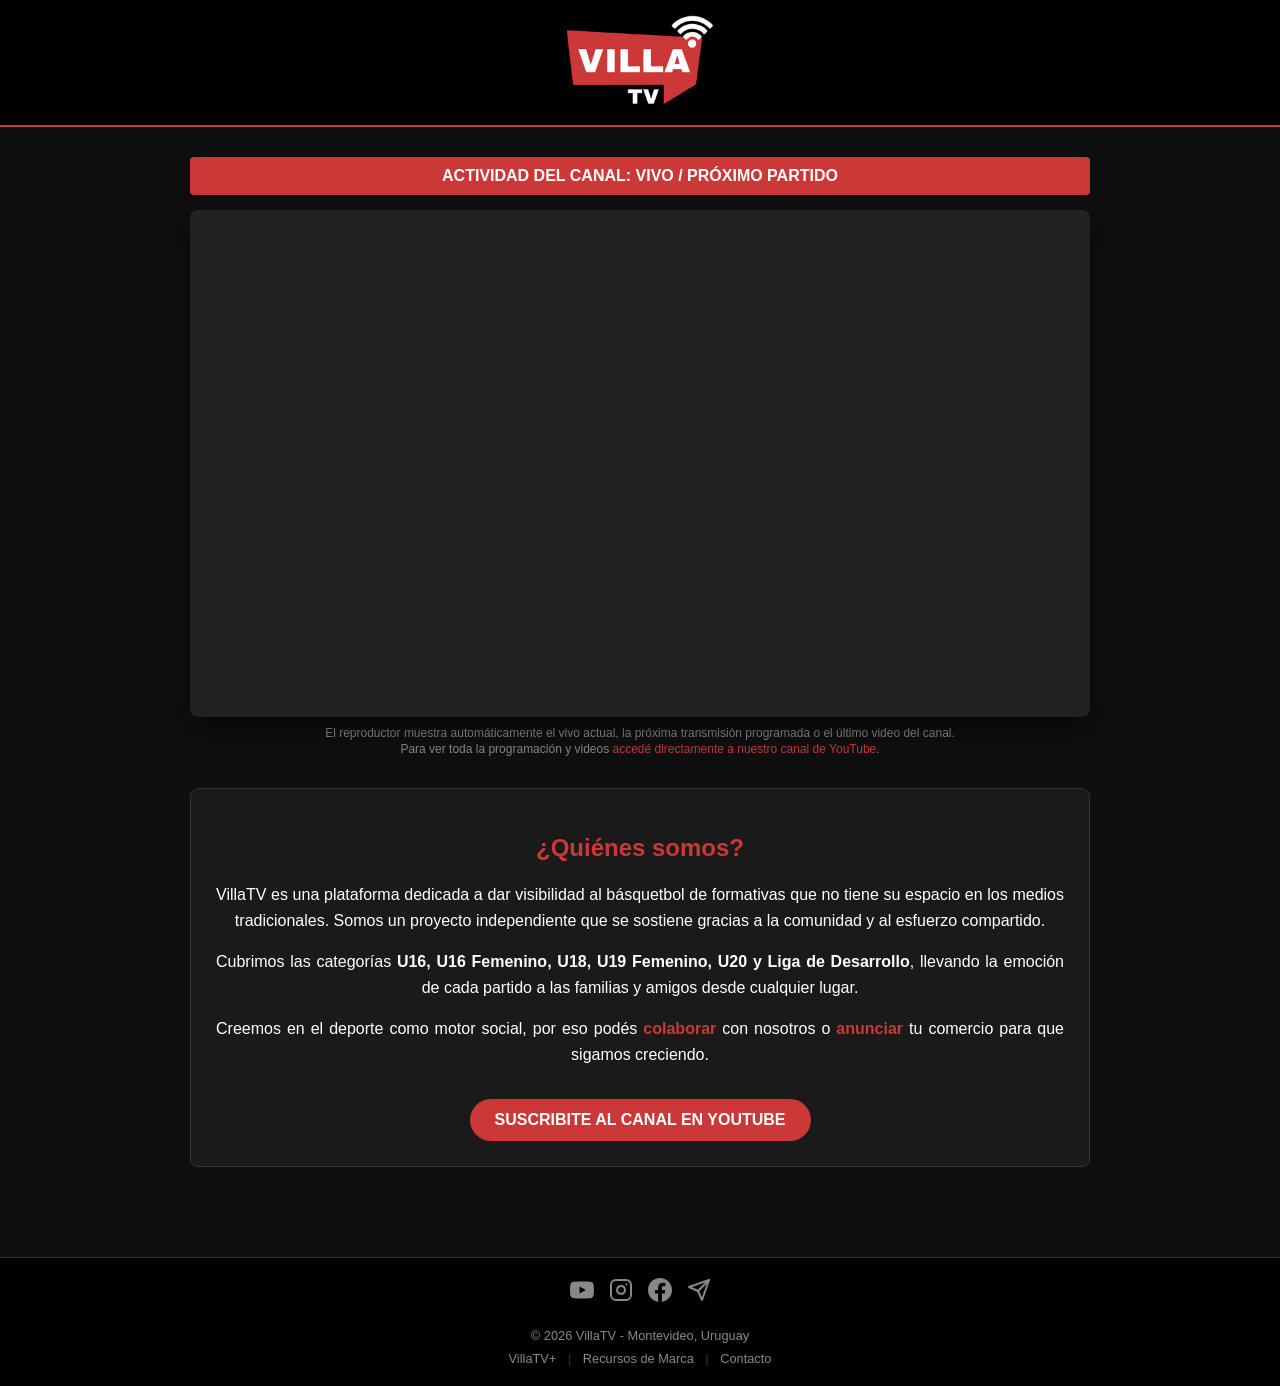
==== commit 6860d302: "Update index.html" ====
--- a/index.html
+++ b/index.html
@@ -63,6 +63,8 @@
             <p>© 2026 VillaTV - Montevideo, Uruguay</p>
             
         <div class="footer-links">
+            <a href="plus">VillaTV+</a>
+            <span class="separator">|</span>
             <a href="recursos">Recursos de Marca</a>
             <span class="separator">|</span>
             <a href="https://wa.me/59899232188" target="_blank">Contacto</a>
--- a/estilo.css
+++ b/estilo.css
@@ -220,14 +220,19 @@
 .btn-wsap { 
     display: inline-block; 
     background: #25d366; 
-    color: var(--blanco); 
-    padding: 15px 30px; 
+    color: var(--blanco) !important; 
+    padding: 12px 25px; 
     text-decoration: none; 
     border-radius: 30px; 
     font-weight: bold; 
     margin-top: 20px; 
-    width: 100%; 
+    width: auto; 
     box-sizing: border-box; 
+    transition: opacity 0.3s;
+}
+
+.btn-wsap:hover {
+    opacity: 0.9;
 }
 
 footer {
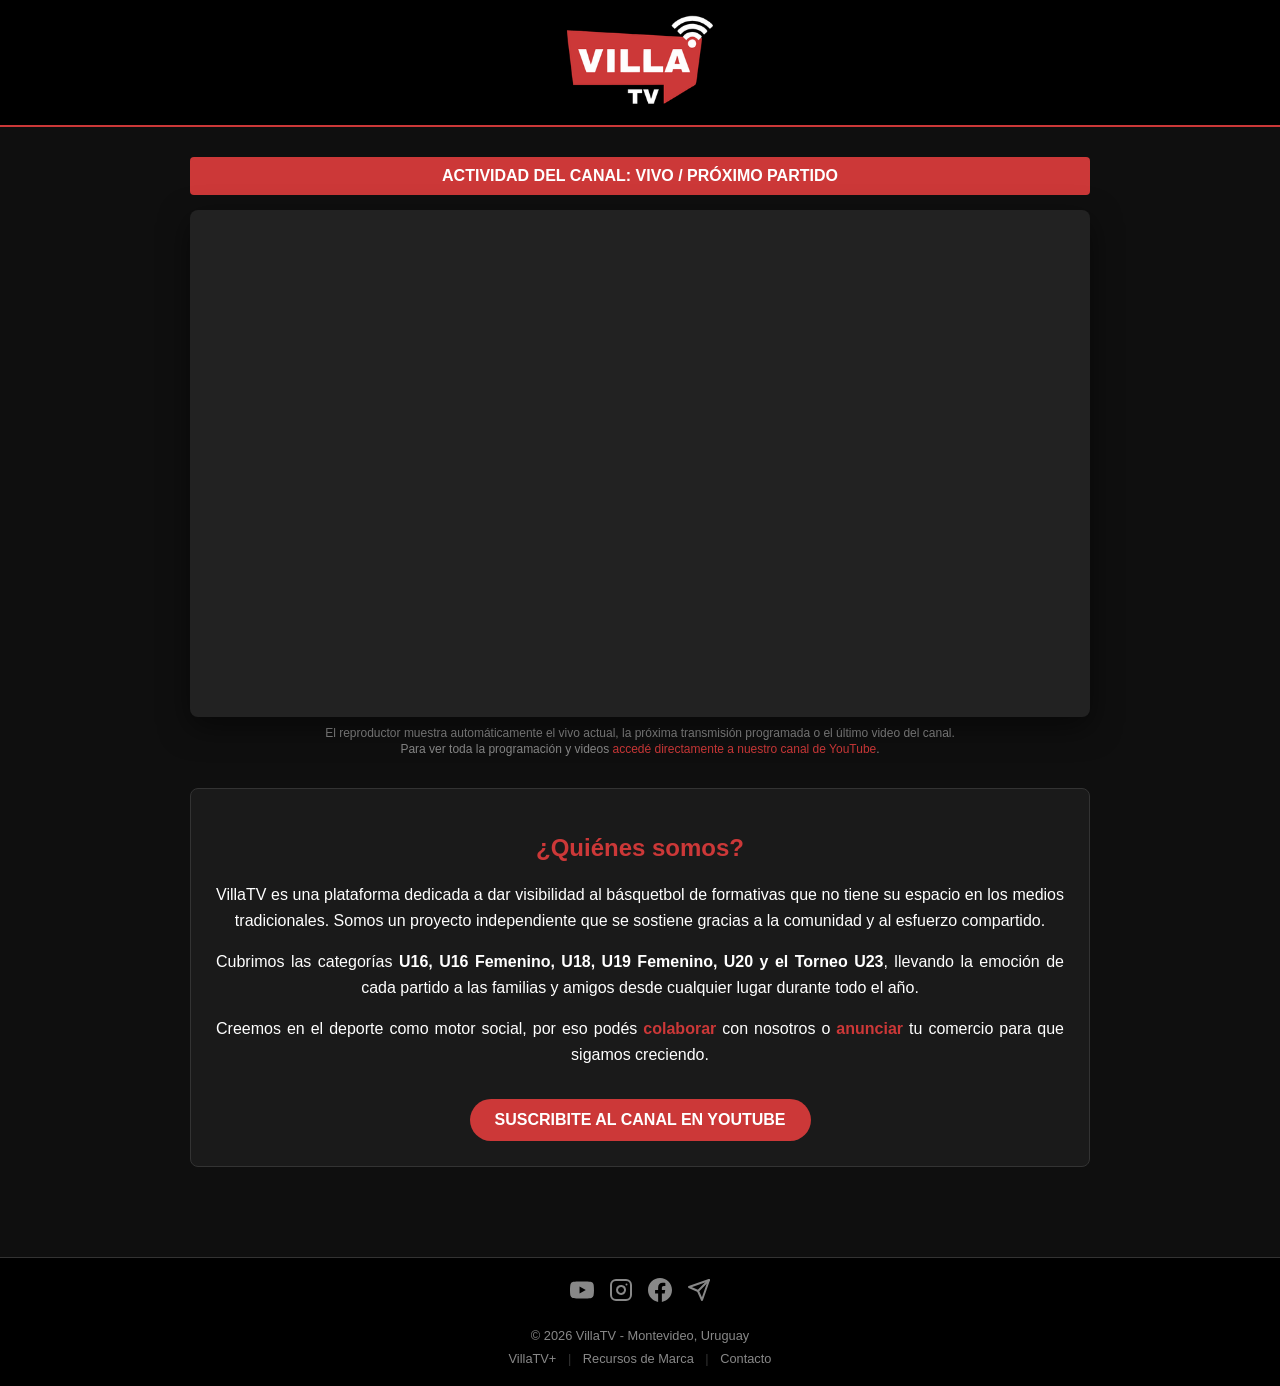
==== commit 26ad1bae: "Update index.html cambio de LDD a Torneo U23" ====
--- a/index.html
+++ b/index.html
@@ -36,7 +36,7 @@
         <h2>¿Quiénes somos?</h2>
         <p>VillaTV es una plataforma dedicada a dar visibilidad al básquetbol de formativas que no tiene su espacio en los medios tradicionales. Somos un proyecto independiente que se sostiene gracias a la comunidad y al esfuerzo compartido.</p>
         
-        <p>Cubrimos las categorías <strong>U16, U16 Femenino, U18, U19 Femenino, U20 y Liga de Desarrollo</strong>, llevando la emoción de cada partido a las familias y amigos desde cualquier lugar.</p>
+        <p>Cubrimos las categorías <strong>U16, U16 Femenino, U18, U19 Femenino, U20 y el Torneo U23</strong>, llevando la emoción de cada partido a las familias y amigos desde cualquier lugar durante todo el año.</p>
         
         <p>Creemos en el deporte como motor social, por eso podés <a href="colabora">colaborar</a> con nosotros o <a href="anuncia">anunciar</a> tu comercio para que sigamos creciendo.</p>
         
